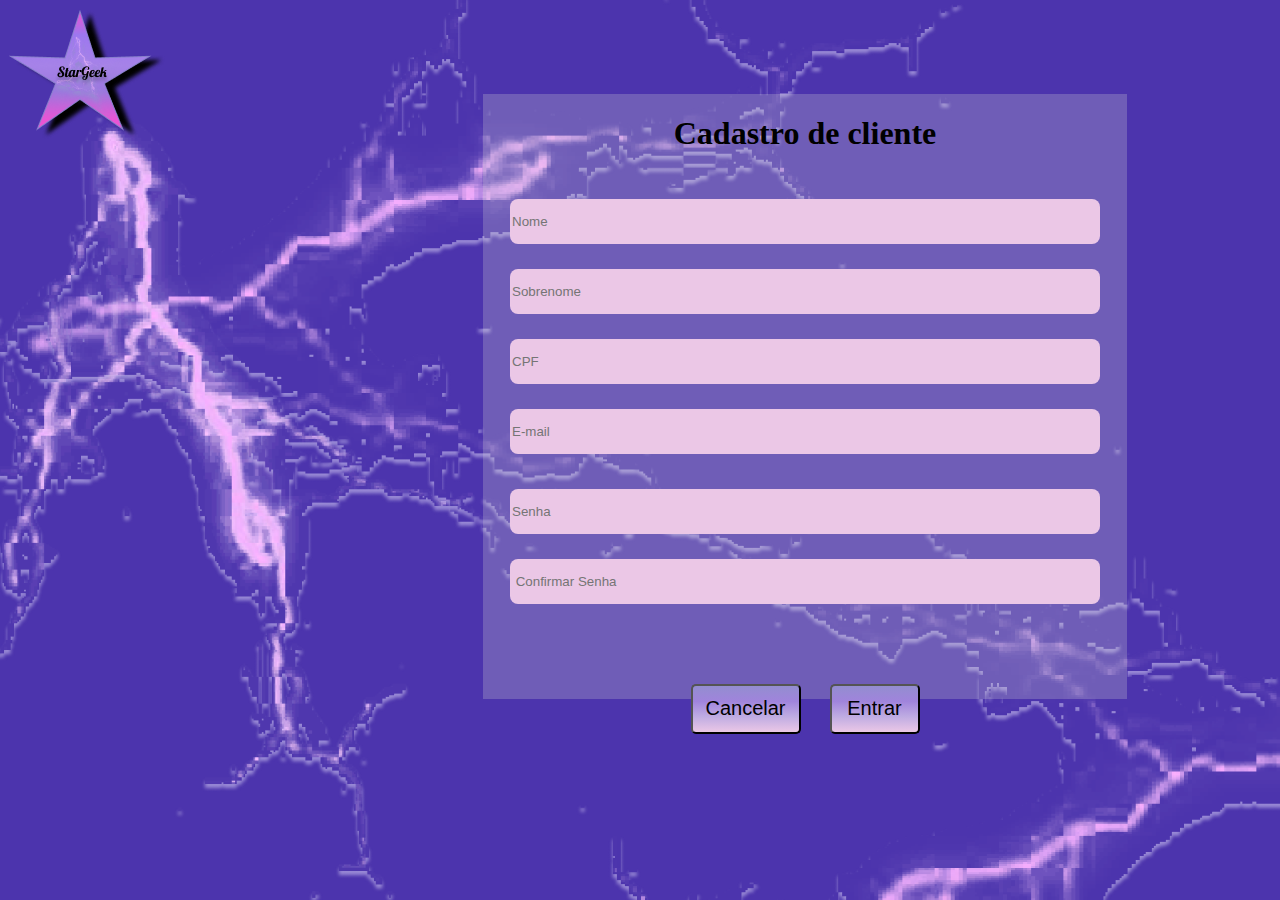
==== cadastro.html @ b15b3215 "stargeek-inicio" ====
<!DOCTYPE html>
<html lang="en">
<head>
    <meta charset="UTF-8">
    <meta http-equiv="X-UA-Compatible" content="IE=edge">
    <meta name="viewport" content="width=device-width, initial-scale=1.0">
    <title>cadastro  de cliente Stargeek</title>
    <link rel="stylesheet" href="CSS/style.css">
</head>
<body>
    <header class="header2">
        <img src="IMG/logo.png" alt="">
        <DIV class="div1">
            <h1>Cadastro de cliente</h1>
            <input type="email" placeholder="Nome" class="email">
            <input type="email" placeholder="Sobrenome" class="email">
            <input type="email" placeholder="CPF" class="email">
            <input type="email" placeholder="E-mail" class="email">
            <input type="password" placeholder="Senha" class="email baixo">
            <input type="password" placeholder=" Confirmar Senha" class="email senha">
            <input type="button" value="Cancelar" class="Cancelar">
            <input type="button" value="Entrar" class="Entrar">
        </DIV>

    </header>
</body>
</html>
---- CSS/style.css ----
body {
    background-image: url(../IMG/raios.png);
    background-color: #4C34AD;
}

:root {
    --cor1: #645CBB;
    --cor2: #4C34AD;
    --cor3: #BFACE2;
    --cor4: #EBC7E6;
}



.Entrar {
    background: linear-gradient(to bottom, #938DD0, #A084DC, #BFACE2, #EBC7E6);
    border-radius: 5px;
    height: 50px;
    width: 90px;
    font-size: 20px;
    margin-left: 25px;
    margin-top: 35px;
}

.div1 {
    position: absolute;
    width: 644px;
    height: 605px;
    left: 483px;
    top: 94px;
    text-align: center;
    background: rgba(217, 217, 217, 0.25);
}
.div2{
    
}

.Cancelar {
    background: linear-gradient(to bottom, #938DD0, #A084DC, #BFACE2, #EBC7E6);
    border-radius: 5px;
    height: 50px;
    width: 110px;
    font-size: 20px;
    margin-top: 35px;
}

.email {
    margin-top: 25px;
    width: 586px;
    height: 43px;
    left: 36px;
    top: 104px;
    border: none;
    background: #EBC7E6;
    border-radius: 8px;
}

.email.baixo {
    margin-top: 35px;
}

.email.senha {
    margin-bottom: 45px;
    
}
.Escolha{
    margin-top: 15px;
    width: 286px;
    height: 43px;
    left: 36px;
    top: 104px;
    background: #EBC7E6;
    border-radius: 8px;
}
.coracao{
    font-size: 25px;
    margin-top: 25px;
}
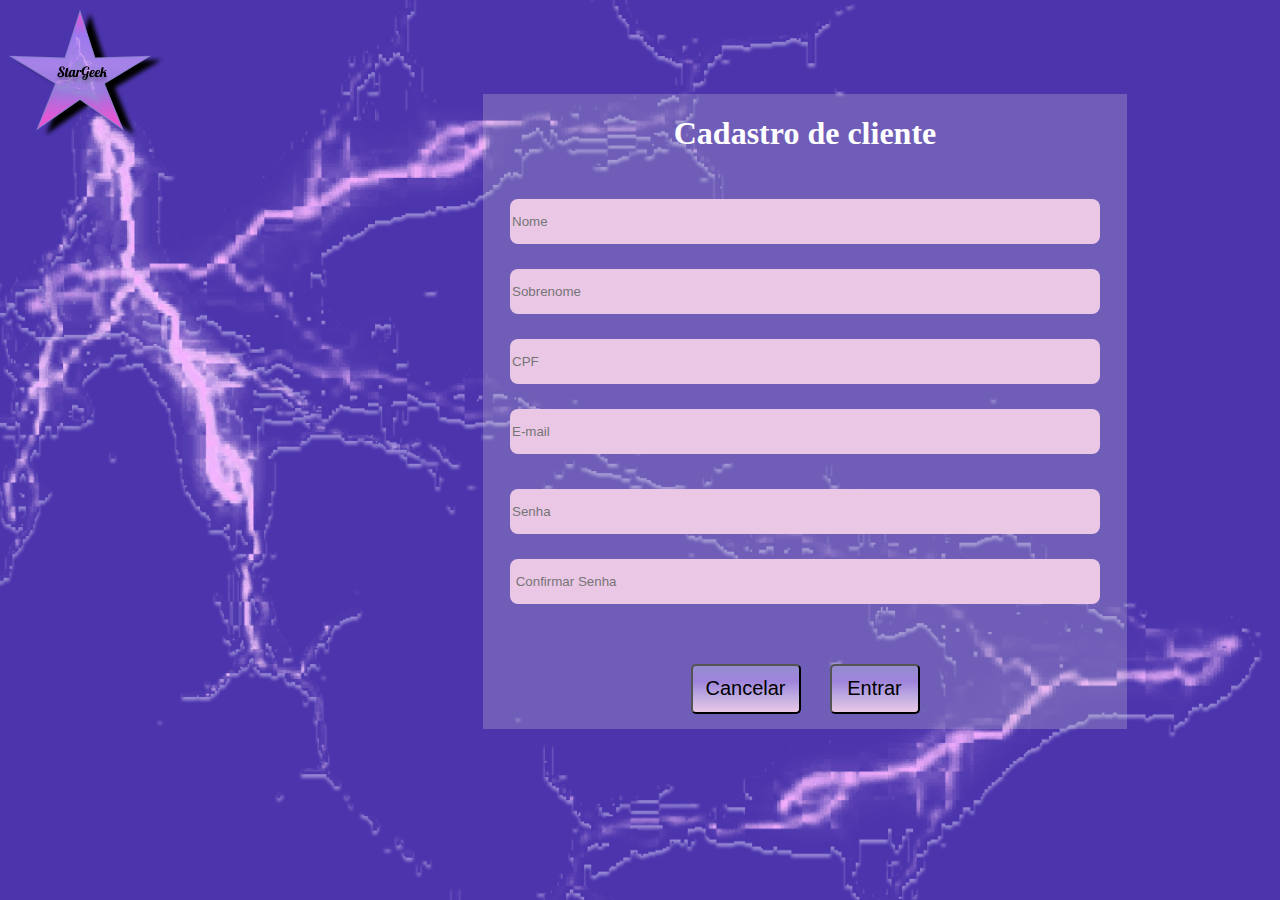
==== commit a8a018af: "stargeek-meio" ====
--- a/cadastro.html
+++ b/cadastro.html
@@ -1,5 +1,5 @@
 <!DOCTYPE html>
-<html lang="en">
+<html lang="pt-br">
 <head>
     <meta charset="UTF-8">
     <meta http-equiv="X-UA-Compatible" content="IE=edge">
@@ -8,9 +8,9 @@
     <link rel="stylesheet" href="CSS/style.css">
 </head>
 <body>
-    <header class="header2">
+    <header class="header4">
         <img src="IMG/logo.png" alt="">
-        <DIV class="div1">
+        <DIV class="div6">
             <h1>Cadastro de cliente</h1>
             <input type="email" placeholder="Nome" class="email">
             <input type="email" placeholder="Sobrenome" class="email">
@@ -18,8 +18,8 @@
             <input type="email" placeholder="E-mail" class="email">
             <input type="password" placeholder="Senha" class="email baixo">
             <input type="password" placeholder=" Confirmar Senha" class="email senha">
-            <input type="button" value="Cancelar" class="Cancelar">
-            <input type="button" value="Entrar" class="Entrar">
+            <a href="index.html"><input type="button" value="Cancelar" class="Cancelar"></a>
+            <a href="conteúdo.html"> <input type="button" value="Entrar" class="Entrar"></a>
         </DIV>
 
     </header>
--- a/CSS/style.css
+++ b/CSS/style.css
@@ -1,6 +1,7 @@
 body {
     background-image: url(../IMG/raios.png);
     background-color: #4C34AD;
+    background-size: cover;
 }
 
 :root {
@@ -10,7 +11,11 @@
     --cor4: #EBC7E6;
 }
 
-
+.Index {
+    background-image: url(../IMG/raios.png), linear-gradient(to top, rgba(0, 0, 0, 0.253), rgba(0, 0, 0, 0.264)) ,url(../IMG/film-movie-movies-poster-wallpaper-preview.jpg);
+    background-repeat: no-repeat;
+    background-size:cover;
+}
 
 .Entrar {
     background: linear-gradient(to bottom, #938DD0, #A084DC, #BFACE2, #EBC7E6);
@@ -19,7 +24,7 @@
     width: 90px;
     font-size: 20px;
     margin-left: 25px;
-    margin-top: 35px;
+    margin-top: 25px;
 }
 
 .div1 {
@@ -31,7 +36,21 @@
     text-align: center;
     background: rgba(217, 217, 217, 0.25);
 }
-.div2{
+.div6{
+    position: absolute;
+    width: 644px;
+    height: 635px;
+    left: 483px;
+    top: 94px;
+    text-align: center;
+    background: rgba(217, 217, 217, 0.25);
+}
+.div2 {
+    position: absolute;
+    width: 1440px;
+    height: 1011px;
+    left: 0px;
+    top: 0px;
     
 }
 
@@ -41,7 +60,7 @@
     height: 50px;
     width: 110px;
     font-size: 20px;
-    margin-top: 35px;
+    margin-top: 25px;
 }
 
 .email {
@@ -60,10 +79,11 @@
 }
 
 .email.senha {
-    margin-bottom: 45px;
-    
-}
-.Escolha{
+    margin-bottom: 35px;
+
+}
+
+.Escolha {
     margin-top: 15px;
     width: 286px;
     height: 43px;
@@ -72,7 +92,225 @@
     background: #EBC7E6;
     border-radius: 8px;
 }
-.coracao{
+
+.coracao {
     font-size: 25px;
     margin-top: 25px;
 }
+.inicio{
+    display: flex;
+}
+.inicio2{
+    margin-left: 15px;
+    margin-top: 45px;
+}
+.Cadastrodemidia{
+    width: 180px;
+    margin-top: 35px;
+   background: linear-gradient(to bottom, #938DD0, #A084DC, #BFACE2, #EBC7E6);
+   border-radius: 5px;
+   height: 50px;
+   width: 100px;
+   font-size: 20px;
+   margin-left: 25px;
+   margin-top: 35px;
+}
+.Cadastrodemidia2{
+    width: 180px;
+    margin-top: 35px;
+   background: linear-gradient(to bottom, #938DD0, #A084DC, #BFACE2, #EBC7E6);
+   border-radius: 5px;
+   height: 40px;
+   width: 200px;
+   font-size: 20px;
+   margin-left: 25px;
+   margin-top: 35px;
+}
+.sair{
+    background: linear-gradient(to bottom, #938DD0, #A084DC, #BFACE2, #EBC7E6);
+    border-radius: 5px;
+    height: 40px;
+    width: 80px;
+    font-size: 15px;
+    margin-top: 35px;
+    margin-left: 20px;
+}
+.header3{
+    display: flex;
+    justify-content: space-between;
+
+}
+
+.series{
+   
+    background: #4C34AD;
+    margin: 20px;  
+    
+    display: flex;
+    overflow: scroll;
+    
+}
+.series::-webkit-scrollbar{
+    display: none;
+}
+.series img {
+    margin-left: 10px;
+}
+.titulo{
+    color: white;
+}
+.series3 {
+    display: flex;
+    overflow: scroll;
+}
+.series3::-webkit-scrollbar{
+    display: none;
+}
+.titulo3{
+    color: white;
+}
+.series3 img{
+    width: 200px;
+    height: 300px;
+    margin-left:60px ;
+    background: #4C34AD;
+   
+}
+.div3{
+    background-color: #BFACE2;
+    height: 30px;
+    margin-top: 10px;
+}
+.p1{
+    text-align: center;
+}
+.div4{
+    margin-left: 90px;
+    color: white;
+    margin-top: 150px;
+}
+.div5{
+    margin-left: 300px;
+    margin-top: 50px;
+    margin-bottom: 250px;
+}
+main{
+    margin: auto;
+    width: fit-content;
+    max-width: 1500px;
+}
+div > h1{
+    color: white;
+}
+
+.card {
+    margin-top: 30px;
+    display:  flex;
+    align-items: center;
+}
+.card img {
+    max-width: 696px;
+    max-height: 390px;
+}
+.card h1 {
+    width: 50%;
+    height: 100%;
+    text-align: center;
+}
+.botao {
+    display: flex;
+    align-items: end;
+    justify-content: end;
+    width: 100%;
+    height: auto;
+
+}
+.os100{
+    width: 300px;
+}
+.os100:hover{
+content:url(../IMG/the100.gif)
+}
+.arrow{
+    width: 300px;
+}
+.arrow:hover{
+    content:url(../IMG/the-arrow-oliver-queen.gif)
+}
+.supergirl{
+    width: 300px;
+}
+.supergirl:hover{
+    content:url(../IMG/supergirl.gif);
+    min-width:300px;
+    max-height: 180px;
+}
+.teenwolf{
+ min-width: 300px;
+ max-height: 168px;
+}
+.teenwolf:hover{
+    content:url(../IMG/teenwolf.gif)
+}
+.clubedascoisasmagicas{
+    width: 300px;
+}
+.clubedascoisasmagicas:hover{
+    content:url(../IMG/clube\ das\ coisas\ magicas\ gif.gif)
+}
+.goodwitch{
+    width: 300px;
+}
+.goodwitch:hover{
+    content:url(../IMG/goodwitch.gif)
+}
+.belaeafera{
+    width: 300px;
+    height: 180px;
+}
+.belaeafera:hover{
+    content:url(../IMG/belaeafera.gif)
+}
+.aspatricinhasdeberverlyhills{
+    width: 300px;
+}
+.aspatricinhasdeberverlyhills:hover{
+    content: url(../IMG/aspatricinhasdebervelyhills.gif);
+}
+.jogosvorazes{
+    width: 300px;
+}
+.jogosvorazes:hover{
+    content:url(../IMG/gif\ jogos\ vorazes.gif)
+}
+.jumanji{
+    width: 300px;
+}
+.jumanji:hover{
+    content:url(../IMG/jumanji-welcome-to-the-jungle-jumanji.gif)
+}
+.riptide{ 
+    width: 300px;
+}
+.riptide:hover{
+    content:url(../IMG/riptide.gif)
+}
+.soulsurfer{
+    width: 300px;
+}
+.soulsurfer:hover{
+    content:url(../IMG/soulsurfer.gif)
+    
+}
+@media (max-width:600px) {
+   .header3{
+        flex-wrap: wrap;
+   }
+   .div4 .div5{
+        flex-wrap: wrap;
+       }
+    footer > .card{
+        flex-wrap: wrap;
+        flex-direction: column;
+       }
+  }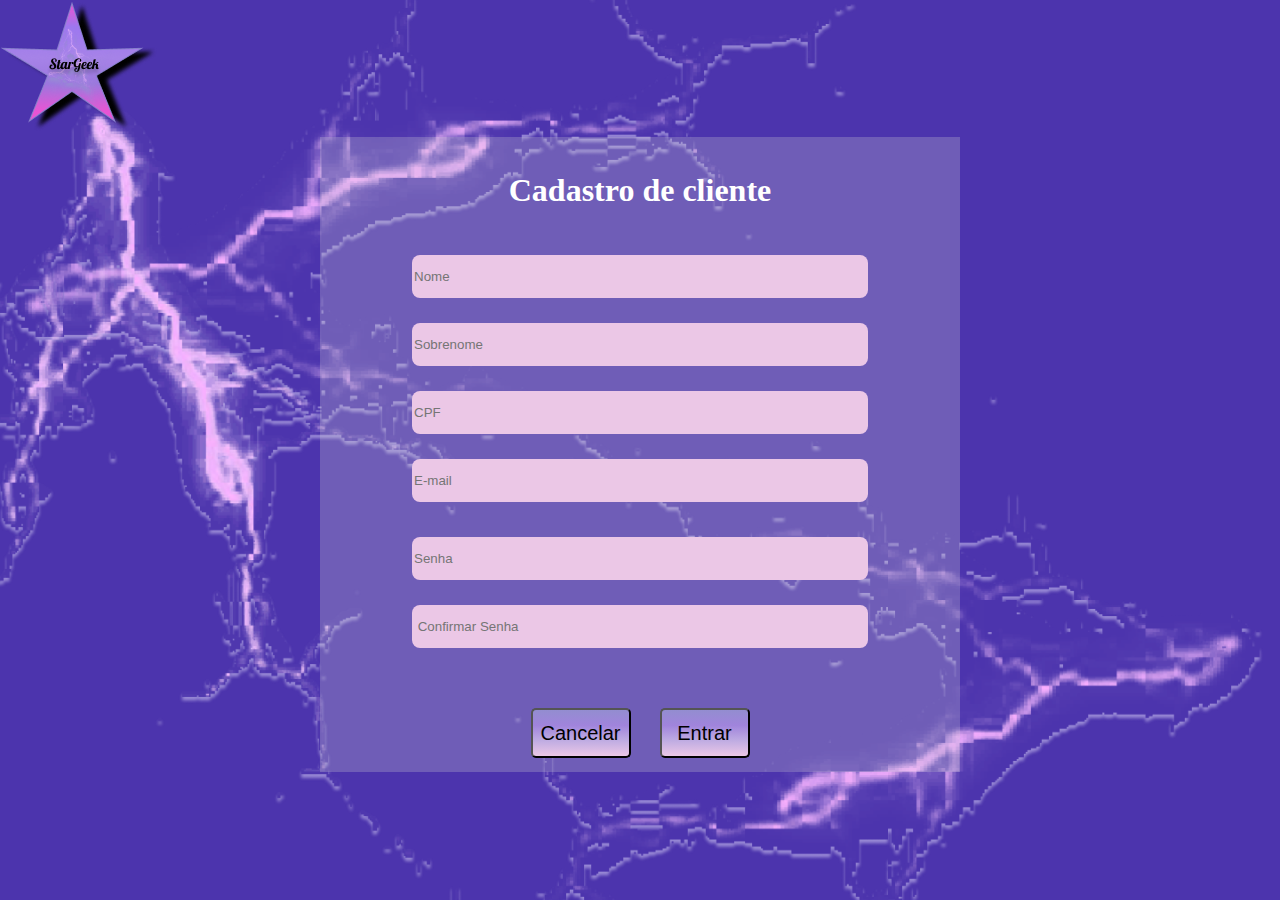
==== commit 9edbd8b0: "finalização do stargeek" ====
--- a/cadastro.html
+++ b/cadastro.html
@@ -1,27 +1,31 @@
-<!DOCTYPE html>
+<!DOCTYPE html5>
 <html lang="pt-br">
+
 <head>
     <meta charset="UTF-8">
     <meta http-equiv="X-UA-Compatible" content="IE=edge">
     <meta name="viewport" content="width=device-width, initial-scale=1.0">
-    <title>cadastro  de cliente Stargeek</title>
+    <title>cadastro de cliente Stargeek</title>
     <link rel="stylesheet" href="CSS/style.css">
 </head>
+
 <body>
     <header class="header4">
         <img src="IMG/logo.png" alt="">
-        <DIV class="div6">
-            <h1>Cadastro de cliente</h1>
-            <input type="email" placeholder="Nome" class="email">
-            <input type="email" placeholder="Sobrenome" class="email">
-            <input type="email" placeholder="CPF" class="email">
-            <input type="email" placeholder="E-mail" class="email">
-            <input type="password" placeholder="Senha" class="email baixo">
-            <input type="password" placeholder=" Confirmar Senha" class="email senha">
+    </header>
+    <div class="div6">
+        <h1>Cadastro de cliente</h1>
+        <input type="email" placeholder="Nome" class="email">
+        <input type="email" placeholder="Sobrenome" class="email">
+        <input type="email" placeholder="CPF" class="email">
+        <input type="email" placeholder="E-mail" class="email">
+        <input type="password" placeholder="Senha" class="email baixo">
+        <input type="password" placeholder=" Confirmar Senha" class="email senha">
+        <div class="buttons">
             <a href="index.html"><input type="button" value="Cancelar" class="Cancelar"></a>
             <a href="conteúdo.html"> <input type="button" value="Entrar" class="Entrar"></a>
-        </DIV>
+        </div>
+    </div>
+</body>
 
-    </header>
-</body>
 </html>--- a/CSS/style.css
+++ b/CSS/style.css
@@ -1,9 +1,3 @@
-body {
-    background-image: url(../IMG/raios.png);
-    background-color: #4C34AD;
-    background-size: cover;
-}
-
 :root {
     --cor1: #645CBB;
     --cor2: #4C34AD;
@@ -11,10 +5,39 @@
     --cor4: #EBC7E6;
 }
 
-.Index {
-    background-image: url(../IMG/raios.png), linear-gradient(to top, rgba(0, 0, 0, 0.253), rgba(0, 0, 0, 0.264)) ,url(../IMG/film-movie-movies-poster-wallpaper-preview.jpg);
+body.Index {
+    margin: 0;
+    background-image: url(../IMG/raios.png),linear-gradient(to top, rgba(0, 0, 0, 0.356), rgba(0, 0, 0, 0.477)), 
+    url(../IMG/film-movie-movies-poster-wallpaper-preview.jpg);
+
+
     background-repeat: no-repeat;
-    background-size:cover;
+    background-size: contain;
+
+    background-color: var(--cor2);
+}
+
+body {
+    background-image: url(../IMG/raios.png);
+    margin: 0;
+    background-repeat: no-repeat;
+    background-size: cover;
+
+    background-color: var(--cor2);
+}
+
+.card-top {
+    margin-top:590px;
+    display: flex;
+    align-items: center;
+    width: 100%;
+    justify-content: space-between;
+}
+.card-top > img{
+    width: 50%;
+}
+.card-top > h1{
+    margin: 0 auto;
 }
 
 .Entrar {
@@ -28,44 +51,69 @@
 }
 
 .div1 {
-    position: absolute;
     width: 644px;
-    height: 605px;
-    left: 483px;
-    top: 94px;
+    height: 525px;
+    background: rgba(217, 217, 217, 0.25);
     text-align: center;
+    margin: 0 auto;
+}
+.header4 {
+    display: flex;
+    justify-content: space-between;
+}
+
+.header3 {align-items: center;}
+.navnormal {display: none;}
+.navshort {
+    display: block;
+}
+.navshort ul {
+    position: relative;list-style-type: none; background-color: #938DD0;
+    left: -30;
+    height: 0;
+    overflow: hidden;
+    transition: .5s;
+}
+.navshort .MenuButton:hover + ul {height: 150px;}
+.navshort ul li {font-size: 20px;cursor: pointer;}
+.navshort ul li:hover {color:#e0adf7;}
+.navshort .MenuButton {font-size: 40px; margin-right: 20px;}
+
+
+.div6 {
+    width: 640px;
+    height: 635px;
+    text-align: center;
+    display: flex;
+    flex-direction: column;
+    justify-content: center;
+    align-items: center;
     background: rgba(217, 217, 217, 0.25);
-}
-.div6{
-    position: absolute;
-    width: 644px;
-    height: 635px;
-    left: 483px;
-    top: 94px;
-    text-align: center;
-    background: rgba(217, 217, 217, 0.25);
-}
+    margin: 0 auto;
+
+}
+
 .div2 {
     position: absolute;
     width: 1440px;
     height: 1011px;
     left: 0px;
     top: 0px;
-    
+
 }
 
 .Cancelar {
     background: linear-gradient(to bottom, #938DD0, #A084DC, #BFACE2, #EBC7E6);
     border-radius: 5px;
     height: 50px;
-    width: 110px;
+    width: 100px;
     font-size: 20px;
     margin-top: 25px;
 }
 
 .email {
     margin-top: 25px;
-    width: 586px;
+    width: 456px;
     height: 43px;
     left: 36px;
     top: 104px;
@@ -85,7 +133,7 @@
 
 .Escolha {
     margin-top: 15px;
-    width: 286px;
+    width: 256px;
     height: 43px;
     left: 36px;
     top: 104px;
@@ -97,36 +145,41 @@
     font-size: 25px;
     margin-top: 25px;
 }
-.inicio{
-    display: flex;
-}
-.inicio2{
+
+.inicio {
+    display: flex;
+}
+
+.inicio2 {
     margin-left: 15px;
     margin-top: 45px;
 }
-.Cadastrodemidia{
+
+.Cadastrodemidia {
     width: 180px;
     margin-top: 35px;
-   background: linear-gradient(to bottom, #938DD0, #A084DC, #BFACE2, #EBC7E6);
-   border-radius: 5px;
-   height: 50px;
-   width: 100px;
-   font-size: 20px;
-   margin-left: 25px;
-   margin-top: 35px;
-}
-.Cadastrodemidia2{
+    background: linear-gradient(to bottom, #938DD0, #A084DC, #BFACE2, #EBC7E6);
+    border-radius: 5px;
+    height: 50px;
+    width: 100px;
+    font-size: 20px;
+    margin-left: 25px;
+    margin-top: 35px;
+}
+
+.Cadastrodemidia2 {
     width: 180px;
     margin-top: 35px;
-   background: linear-gradient(to bottom, #938DD0, #A084DC, #BFACE2, #EBC7E6);
-   border-radius: 5px;
-   height: 40px;
-   width: 200px;
-   font-size: 20px;
-   margin-left: 25px;
-   margin-top: 35px;
-}
-.sair{
+    background: linear-gradient(to bottom, #938DD0, #A084DC, #BFACE2, #EBC7E6);
+    border-radius: 5px;
+    height: 40px;
+    width: 200px;
+    font-size: 20px;
+    margin-left: 25px;
+    margin-top: 35px;
+}
+
+.sair {
     background: linear-gradient(to bottom, #938DD0, #A084DC, #BFACE2, #EBC7E6);
     border-radius: 5px;
     height: 40px;
@@ -135,88 +188,118 @@
     margin-top: 35px;
     margin-left: 20px;
 }
-.header3{
-    display: flex;
-    justify-content: space-between;
-
-}
-
-.series{
-   
+
+.header3 {
+    display: flex;
+    justify-content: space-between;
+
+}
+
+.header2 {
+    display: flex;
+    justify-content: space-between;
+
+}
+
+.header5 {
+    display: flex;
+    justify-content: space-between;
+}
+
+
+
+.series {
+
     background: #4C34AD;
-    margin: 20px;  
-    
+    margin: 20px;
+
     display: flex;
     overflow: scroll;
-    
-}
-.series::-webkit-scrollbar{
+
+}
+
+.series::-webkit-scrollbar {
     display: none;
 }
+
 .series img {
     margin-left: 10px;
 }
-.titulo{
+
+.titulo {
     color: white;
 }
+
 .series3 {
     display: flex;
     overflow: scroll;
 }
-.series3::-webkit-scrollbar{
+
+.series3::-webkit-scrollbar {
     display: none;
 }
-.titulo3{
+
+.titulo3 {
     color: white;
 }
-.series3 img{
+
+.series3 img {
     width: 200px;
     height: 300px;
-    margin-left:60px ;
+    margin-left: 60px;
     background: #4C34AD;
-   
-}
-.div3{
+
+}
+
+.div3 {
     background-color: #BFACE2;
     height: 30px;
     margin-top: 10px;
 }
-.p1{
+
+.p1 {
     text-align: center;
 }
-.div4{
-    margin-left: 90px;
+
+h1{
     color: white;
-    margin-top: 150px;
-}
-.div5{
-    margin-left: 300px;
-    margin-top: 50px;
-    margin-bottom: 250px;
 }
 main{
+    display: flex;
+    flex-direction: column;
+}
+.div5 {
+    display: flex;
+    align-items: center;
+    justify-content: center;
+}
+
+main {
     margin: auto;
     width: fit-content;
     max-width: 1500px;
 }
-div > h1{
+
+div>h1 {
     color: white;
 }
-
-.card {
-    margin-top: 30px;
-    display:  flex;
-    align-items: center;
-}
-.card img {
-    max-width: 696px;
-    max-height: 390px;
-}
+.card > img {
+   width: 50%;
+}
+
 .card h1 {
     width: 50%;
     height: 100%;
     text-align: center;
 }
+.card {
+  
+    display: flex;
+    align-items: center;
+    width: 100%;
+    justify-content: space-between;
+}
+
 .botao {
     display: flex;
     align-items: end;
@@ -225,92 +308,139 @@
     height: auto;
 
 }
-.os100{
-    width: 300px;
-}
-.os100:hover{
-content:url(../IMG/the100.gif)
-}
-.arrow{
-    width: 300px;
-}
-.arrow:hover{
-    content:url(../IMG/the-arrow-oliver-queen.gif)
-}
-.supergirl{
-    width: 300px;
-}
-.supergirl:hover{
-    content:url(../IMG/supergirl.gif);
-    min-width:300px;
+
+.os100 {
+    width: 300px;
+}
+
+.os100:hover {
+    content: url(../IMG/the100.gif)
+}
+
+.arrow {
+    width: 300px;
+}
+
+.arrow:hover {
+    content: url(../IMG/the-arrow-oliver-queen.gif)
+}
+
+.supergirl {
+    width: 300px;
+}
+
+.supergirl:hover {
+    content: url(../IMG/supergirl.gif);
+    min-width: 300px;
     max-height: 180px;
 }
-.teenwolf{
- min-width: 300px;
- max-height: 168px;
-}
-.teenwolf:hover{
-    content:url(../IMG/teenwolf.gif)
-}
-.clubedascoisasmagicas{
-    width: 300px;
-}
-.clubedascoisasmagicas:hover{
-    content:url(../IMG/clube\ das\ coisas\ magicas\ gif.gif)
-}
-.goodwitch{
-    width: 300px;
-}
-.goodwitch:hover{
-    content:url(../IMG/goodwitch.gif)
-}
-.belaeafera{
+
+.teenwolf {
+    min-width: 300px;
+    max-height: 168px;
+}
+
+.teenwolf:hover {
+    content: url(../IMG/teenwolf.gif)
+}
+
+.clubedascoisasmagicas {
+    width: 300px;
+}
+
+.clubedascoisasmagicas:hover {
+    content: url(../IMG/clube\ das\ coisas\ magicas\ gif.gif)
+}
+
+.goodwitch {
+    width: 300px;
+}
+
+.goodwitch:hover {
+    content: url(../IMG/goodwitch.gif)
+}
+
+.belaeafera {
     width: 300px;
     height: 180px;
 }
-.belaeafera:hover{
-    content:url(../IMG/belaeafera.gif)
-}
-.aspatricinhasdeberverlyhills{
-    width: 300px;
-}
-.aspatricinhasdeberverlyhills:hover{
+
+.belaeafera:hover {
+    content: url(../IMG/belaeafera.gif)
+}
+
+.aspatricinhasdeberverlyhills {
+    width: 300px;
+}
+
+.aspatricinhasdeberverlyhills:hover {
     content: url(../IMG/aspatricinhasdebervelyhills.gif);
 }
-.jogosvorazes{
-    width: 300px;
-}
-.jogosvorazes:hover{
-    content:url(../IMG/gif\ jogos\ vorazes.gif)
-}
-.jumanji{
-    width: 300px;
-}
-.jumanji:hover{
-    content:url(../IMG/jumanji-welcome-to-the-jungle-jumanji.gif)
-}
-.riptide{ 
-    width: 300px;
-}
-.riptide:hover{
-    content:url(../IMG/riptide.gif)
-}
-.soulsurfer{
-    width: 300px;
-}
-.soulsurfer:hover{
-    content:url(../IMG/soulsurfer.gif)
-    
-}
+
+.jogosvorazes {
+    width: 300px;
+}
+
+.jogosvorazes:hover {
+    content: url(../IMG/gif\ jogos\ vorazes.gif)
+}
+
+.jumanji {
+    width: 300px;
+}
+
+.jumanji:hover {
+    content: url(../IMG/jumanji-welcome-to-the-jungle-jumanji.gif)
+}
+
+.riptide {
+    width: 300px;
+}
+
+.riptide:hover {
+    content: url(../IMG/riptide.gif)
+}
+
+.soulsurfer {
+    width: 300px;
+}
+
+.soulsurfer:hover {
+    content: url(../IMG/soulsurfer.gif)
+}
+
 @media (max-width:600px) {
-   .header3{
+    .div1 {
+        width: 50%;
+        height: 50%;
+    }
+
+    .email {
+        width: 90%;
+    }
+    .Escolha {
+        width: 40%;
+    }
+    .header3{
+        flex-direction: column;
+    }
+    .header3 > img{
+        width: 50%;
+    }
+    .header3 > a{
+        width: 50%;
+    }
+    main > h1{
         flex-wrap: wrap;
-   }
-   .div4 .div5{
+    }
+    .div5{
+       flex-direction: column;
+    }
+    .card-top{
         flex-wrap: wrap;
-       }
-    footer > .card{
+        margin-top: 0;
+    }
+    .card{
         flex-wrap: wrap;
-        flex-direction: column;
-       }
-  }+    }
+}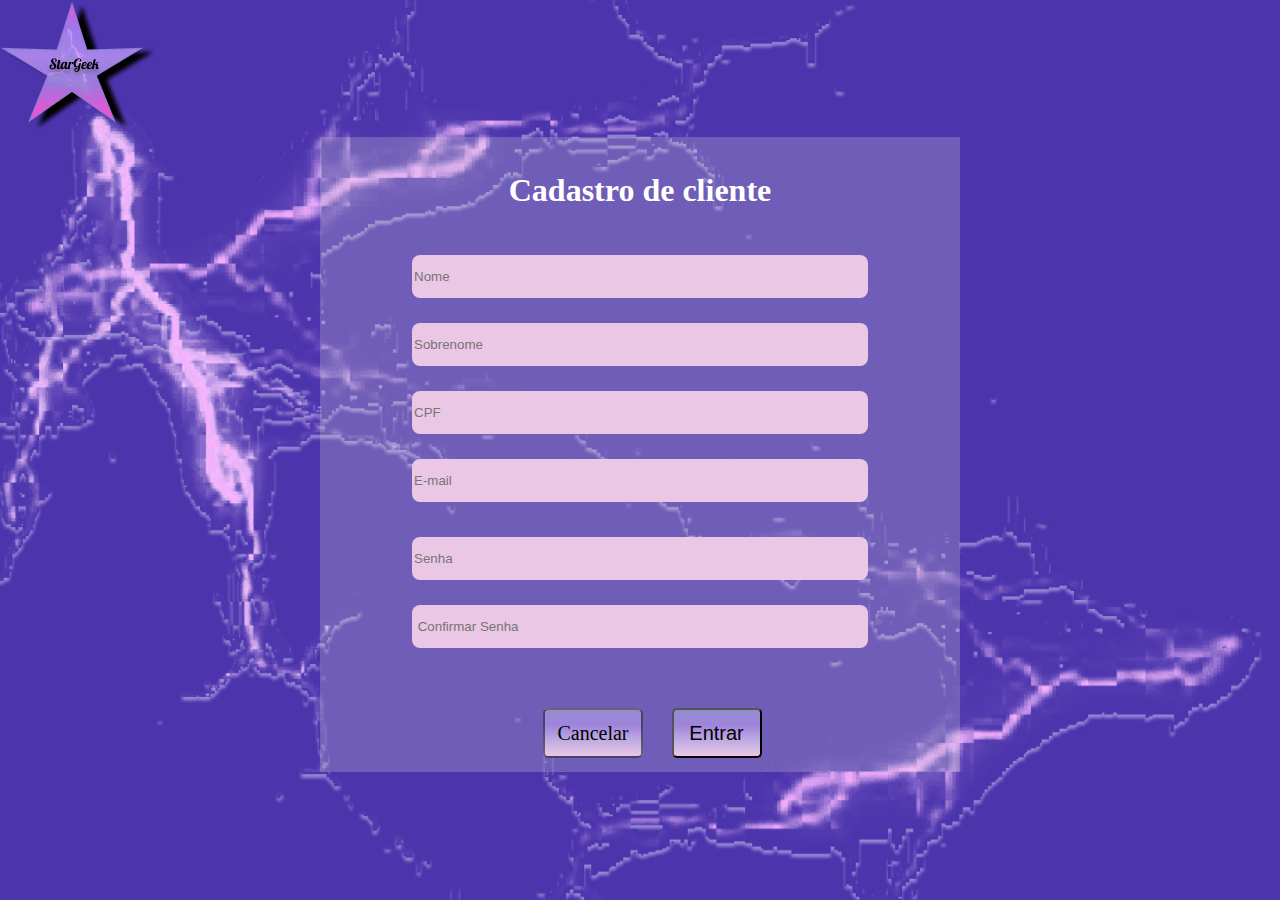
==== commit 569fda4d: "alterações" ====
--- a/cadastro.html
+++ b/cadastro.html
@@ -15,17 +15,18 @@
     </header>
     <div class="div6">
         <h1>Cadastro de cliente</h1>
-        <input type="email" placeholder="Nome" class="email">
-        <input type="email" placeholder="Sobrenome" class="email">
-        <input type="email" placeholder="CPF" class="email">
-        <input type="email" placeholder="E-mail" class="email">
-        <input type="password" placeholder="Senha" class="email baixo">
-        <input type="password" placeholder=" Confirmar Senha" class="email senha">
+        <input type="email" placeholder="Nome" class="email" id="nome">
+        <input type="email" placeholder="Sobrenome" class="email" id="sobrenome">
+        <input type="email" placeholder="CPF" class="email" id="CPF">
+        <input type="email" placeholder="E-mail" class="email" id="email">
+        <input type="password" placeholder="Senha" class="email baixo" id="senha">
+        <input type="password" placeholder=" Confirmar Senha" class="email senha" id="senha2">
         <div class="buttons">
-            <a href="index.html"><input type="button" value="Cancelar" class="Cancelar"></a>
-            <a href="conteúdo.html"> <input type="button" value="Entrar" class="Entrar"></a>
+            <a href="index.html" value="Cancelar" class="Cancelar">Cancelar</a>
+            <input type="button" value="Entrar" class="Entrar" onclick="login()">
         </div>
     </div>
+    <script src="cadastro.js"></script>
 </body>
 
 </html>--- a/CSS/style.css
+++ b/CSS/style.css
@@ -7,7 +7,7 @@
 
 body.Index {
     margin: 0;
-    background-image: url(../IMG/raios.png),linear-gradient(to top, rgba(0, 0, 0, 0.356), rgba(0, 0, 0, 0.477)), 
+    background-image: linear-gradient(to top, rgba(0, 0, 0, 0.356), rgba(0, 0, 0, 0.477)), 
     url(../IMG/film-movie-movies-poster-wallpaper-preview.jpg);
 
 
@@ -39,7 +39,18 @@
 .card-top > h1{
     margin: 0 auto;
 }
-
+.card {
+    display: flex;
+    align-items: center;
+    width: 100%;
+    justify-content: space-between;
+}
+.card > img{
+    width: 50%;
+}
+.card > h1{
+    margin: 0 auto;
+}
 .Entrar {
     background: linear-gradient(to bottom, #938DD0, #A084DC, #BFACE2, #EBC7E6);
     border-radius: 5px;
@@ -62,10 +73,10 @@
     justify-content: space-between;
 }
 
-.header3 {align-items: center;}
-.navnormal {display: none;}
+.header3 {align-items: center; justify-content: space-between;}
+.navnormal {display: flex; justify-content: space-between; width: 100%;}
 .navshort {
-    display: block;
+    display: none;
 }
 .navshort ul {
     position: relative;list-style-type: none; background-color: #938DD0;
@@ -109,8 +120,25 @@
     width: 100px;
     font-size: 20px;
     margin-top: 25px;
-}
-
+    text-decoration: none;
+    padding: 12px;
+    border:2px solid rgba(0, 0, 0, 0.522);
+    color: black;
+    margin-left: 25px;
+}
+.cadastrar {
+    background: linear-gradient(to bottom, #938DD0, #A084DC, #BFACE2, #EBC7E6);
+    border-radius: 5px;
+    height: 50px;
+    width: 110px;
+    font-size: 20px;
+    margin-top: 25px;
+    text-decoration: none;
+    padding: 12px;
+    border:2px solid rgba(0, 0, 0, 0.522);
+    color: black;
+    margin-left: 25px;
+}
 .email {
     margin-top: 25px;
     width: 456px;
@@ -121,7 +149,16 @@
     background: #EBC7E6;
     border-radius: 8px;
 }
-
+.email1 {
+   
+    width: 456px;
+    height: 43px;
+    left: 36px;
+    top: 104px;
+    border: none;
+    background: #EBC7E6;
+    border-radius: 8px;
+}
 .email.baixo {
     margin-top: 35px;
 }
@@ -130,7 +167,13 @@
     margin-bottom: 35px;
 
 }
-
+.selecao {
+    display: flex;
+    align-items: center;
+    text-align: center;
+    width: 100%;
+    justify-content: center;
+}
 .Escolha {
     margin-top: 15px;
     width: 256px;
@@ -212,7 +255,7 @@
 
     background: #4C34AD;
     margin: 20px;
-
+    width: 100%;
     display: flex;
     overflow: scroll;
 
@@ -233,6 +276,7 @@
 .series3 {
     display: flex;
     overflow: scroll;
+    width: 100%;
 }
 
 .series3::-webkit-scrollbar {
@@ -243,7 +287,7 @@
     color: white;
 }
 
-.series3 img {
+.series3 > img {
     width: 200px;
     height: 300px;
     margin-left: 60px;
@@ -263,8 +307,10 @@
 
 h1{
     color: white;
+    text-align: center;
 }
 main{
+ 
     display: flex;
     flex-direction: column;
 }
@@ -276,8 +322,6 @@
 
 main {
     margin: auto;
-    width: fit-content;
-    max-width: 1500px;
 }
 
 div>h1 {
@@ -287,17 +331,13 @@
    width: 50%;
 }
 
-.card h1 {
-    width: 50%;
-    height: 100%;
-    text-align: center;
-}
+
 .card {
   
     display: flex;
     align-items: center;
     width: 100%;
-    justify-content: space-between;
+  
 }
 
 .botao {
@@ -309,6 +349,24 @@
 
 }
 
+.Card {
+    width: 280px;
+    max-height: 168px;
+}
+
+.Card1 {
+    position: relative;
+}
+.card button {
+    position: relative;
+    bottom: 0;
+    left: 0;
+    
+}
+.card button svg {
+    height: 20px;
+    width: 20px;
+}
 .os100 {
     width: 300px;
 }
@@ -332,7 +390,7 @@
 .supergirl:hover {
     content: url(../IMG/supergirl.gif);
     min-width: 300px;
-    max-height: 180px;
+    max-height: 168px;
 }
 
 .teenwolf {
@@ -408,7 +466,6 @@
 .soulsurfer:hover {
     content: url(../IMG/soulsurfer.gif)
 }
-
 @media (max-width:600px) {
     .div1 {
         width: 50%;
@@ -438,9 +495,23 @@
     }
     .card-top{
         flex-wrap: wrap;
-        margin-top: 0;
+        
     }
     .card{
         flex-wrap: wrap;
-    }
+        
+    }
+    .navnormal{display: none;}
+    .navshort{display: block;}
+}
+.footer2{
+    width: auto;
+}
+.img{
+    width: 160px;
+    height: 135px;
+}
+.ionicon{
+    width: 15px;
+    height: 15px;
 }